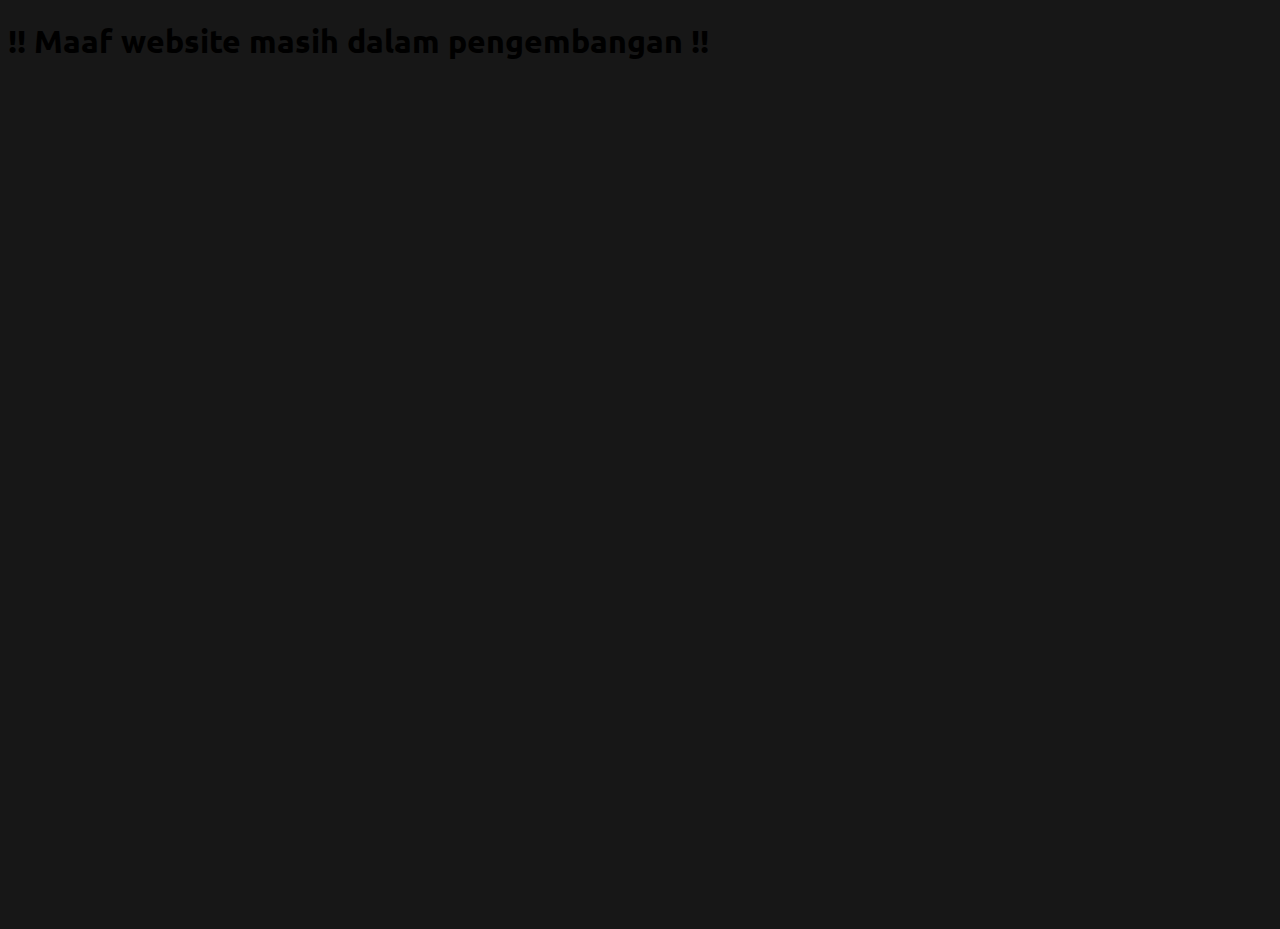
==== portfolio.html @ 5d846b03 "first portfolio" ====
<!DOCTYPE html>
<html lang="en">
  <head>
    <!-- Required meta tags -->
    <meta charset="utf-8" />
    <meta name="viewport" content="width=device-width, initial-scale=1" />

    <!-- Bootstrap CSS -->
    <link href="https://cdn.jsdelivr.net/npm/bootstrap@5.0.2/dist/css/bootstrap.min.css" rel="stylesheet" integrity="sha384-EVSTQN3/azprG1Anm3QDgpJLIm9Nao0Yz1ztcQTwFspd3yD65VohhpuuCOmLASjC" crossorigin="anonymous" />

    <!-- My style -->
    <link rel="stylesheet" href="css/style.css" />

    <!-- fonts -->
    <link rel="preconnect" href="https://fonts.googleapis.com" />
    <link rel="preconnect" href="https://fonts.gstatic.com" crossorigin />
    <link href="https://fonts.googleapis.com/css2?family=Libre+Barcode+39&family=Poppins:ital,wght@0,100;0,300;0,400;0,700;1,700&family=Rampart+One&family=Ubuntu:wght@300;400;700&display=swap" rel="stylesheet" />

    <title>Gallery || Muhammad Ma'arif S</title>
  </head>
  <body>
    <h1 class="text-white">!! Maaf website masih dalam pengembangan !!</h1>

    <!-- Optional JavaScript; choose one of the two! -->

    <!-- Option 1: Bootstrap Bundle with Popper -->
    <script src="https://cdn.jsdelivr.net/npm/bootstrap@5.0.2/dist/js/bootstrap.bundle.min.js" integrity="sha384-MrcW6ZMFYlzcLA8Nl+NtUVF0sA7MsXsP1UyJoMp4YLEuNSfAP+JcXn/tWtIaxVXM" crossorigin="anonymous"></script>

    <!-- Option 2: Separate Popper and Bootstrap JS -->
    <!--
    <script src="https://cdn.jsdelivr.net/npm/@popperjs/core@2.9.2/dist/umd/popper.min.js" integrity="sha384-IQsoLXl5PILFhosVNubq5LC7Qb9DXgDA9i+tQ8Zj3iwWAwPtgFTxbJ8NT4GN1R8p" crossorigin="anonymous"></script>
    <script src="https://cdn.jsdelivr.net/npm/bootstrap@5.0.2/dist/js/bootstrap.min.js" integrity="sha384-cVKIPhGWiC2Al4u+LWgxfKTRIcfu0JTxR+EQDz/bgldoEyl4H0zUF0QKbrJ0EcQF" crossorigin="anonymous"></script>
    -->
  </body>
</html>
---- css/style.css ----
:root {
  --mainColor: #171717;
  --secondaryColor: #202020;
  --acsentColor: #ff9900;
}

body {
  background-color: var(--mainColor);
  min-height: 900px;
  font-family: "ubuntu", sans-serif;
}

section h1 {
  color: #fff;
  font-size: 2.5rem;
}

/* navbar */
.nav-link.active {
  color: var(--acsentColor) !important;
  font-weight: 700;
}

.nav-dark {
  background-color: var(--secondaryColor) !important;
  z-index: 10;
  transition: 0.8s;
}
/* end navbar */

/* hero */
.color-acsent {
  color: var(--acsentColor);
}

#hero {
  color: #fff;
  min-height: 100vh;
  padding-top: 75px;
}

#hero h1 {
  font-size: 3rem;
}

#hero h2 {
  font-weight: 300;
}

#hero p {
  font-size: 1.1rem;
  font-weight: 300;
}

/* cta */
.btn-custom1 {
  background-color: var(--acsentColor);
  text-align: center;
  color: #fff;
  min-width: 150px;
  height: 45px;
  font-weight: 700;
  font-size: 1.2rem;
}

.btn-custom1:hover {
  box-shadow: 0 0 5px rgba(255, 166, 0, 0.8);
}

.cv {
  color: #fff;
  cursor: pointer;
  font-size: 1.1rem;
}

.sosial-icon svg {
  margin-right: 0.7em;
  margin-bottom: 10px;
}

.sosial-icon svg:hover {
  box-shadow: 0 0 5px rgba(255, 255, 255, 0.8);
}
.sosial-icon-footer svg {
  margin-right: 0.7em;
  margin-bottom: 10px;
}

.sosial-icon-footer svg:hover {
  box-shadow: 0 0 5px rgba(255, 255, 255, 0.8);
}
/* end hero */

/* about */
hr {
  width: 35%;
  height: 5px;
  color: var(--acsentColor);
  margin: 0 auto;
  opacity: 100%;
}

#about {
  min-height: 300px;
  font-weight: 100%;
  background-color: var(--secondaryColor);
  color: #fff;
  padding-top: 80px;
  padding-bottom: 80px;
  margin-bottom: 80px;
}
/* end about */

/* skills */
#skill {
  min-height: 600px;
  width: 100%;
  color: #fff;
}

#skill img {
  width: 12%;
  margin: 10px;
}

#skill .card {
  background-color: #383838;
  height: 340px;
}

#skill .card:hover {
  background-color: var(--acsentColor);
}

.skill-konten {
  margin-top: 120px;
}
/* end skills */

/* sertifikat */
#sertifikat {
  margin-top: -170px;
  padding-top: 270px;
  padding-bottom: 80px;
  background-color: var(--secondaryColor);
}

#sertifikat p,
a {
  color: #fff !important;
  text-decoration: none;
}

#sertifikat img {
  width: 49%;
  padding: 10px;
}
/* end sertifikat */

/* gallery portfolio */
#portfolio .container {
  padding: 80px 10px;
}
/* end portfolio */

/* footer */
footer p {
  color: #a3a3a3;
}
/* end footer */

/* media queries */
@media screen and (max-width: 1200px) {
  #hero p {
    font-size: 0.9rem;
  }
  #hero h1 {
    font-size: 2.3rem;
  }
}
@media screen and (max-width: 768px) {
  #hero img {
    width: 60%;
  }
  .social-icon {
    left: 50%;
    transform: translate(-50%);
  }
  #hero .row {
    padding-bottom: 75px;
  }
  .btn-custom1 {
    width: 80%;
  }
  #about p {
    text-align: justify !important;
  }
  #skill .card h3 {
    font-size: 1.3rem;
  }
  #skill .card {
    padding-left: 30px !important;
    padding-right: 30px !important;
    margin-top: 20px;
  }
}
@media screen and (max-width: 576px) {
  hr {
    width: 75%;
  }
  h1 {
    font-size: 2rem !important;
  }
  footer p {
    font-size: 0.8rem;
  }
}
@media screen and (max-width: 350px) {
  #portfolio .col-md-12 {
    flex-direction: column;
  }
}
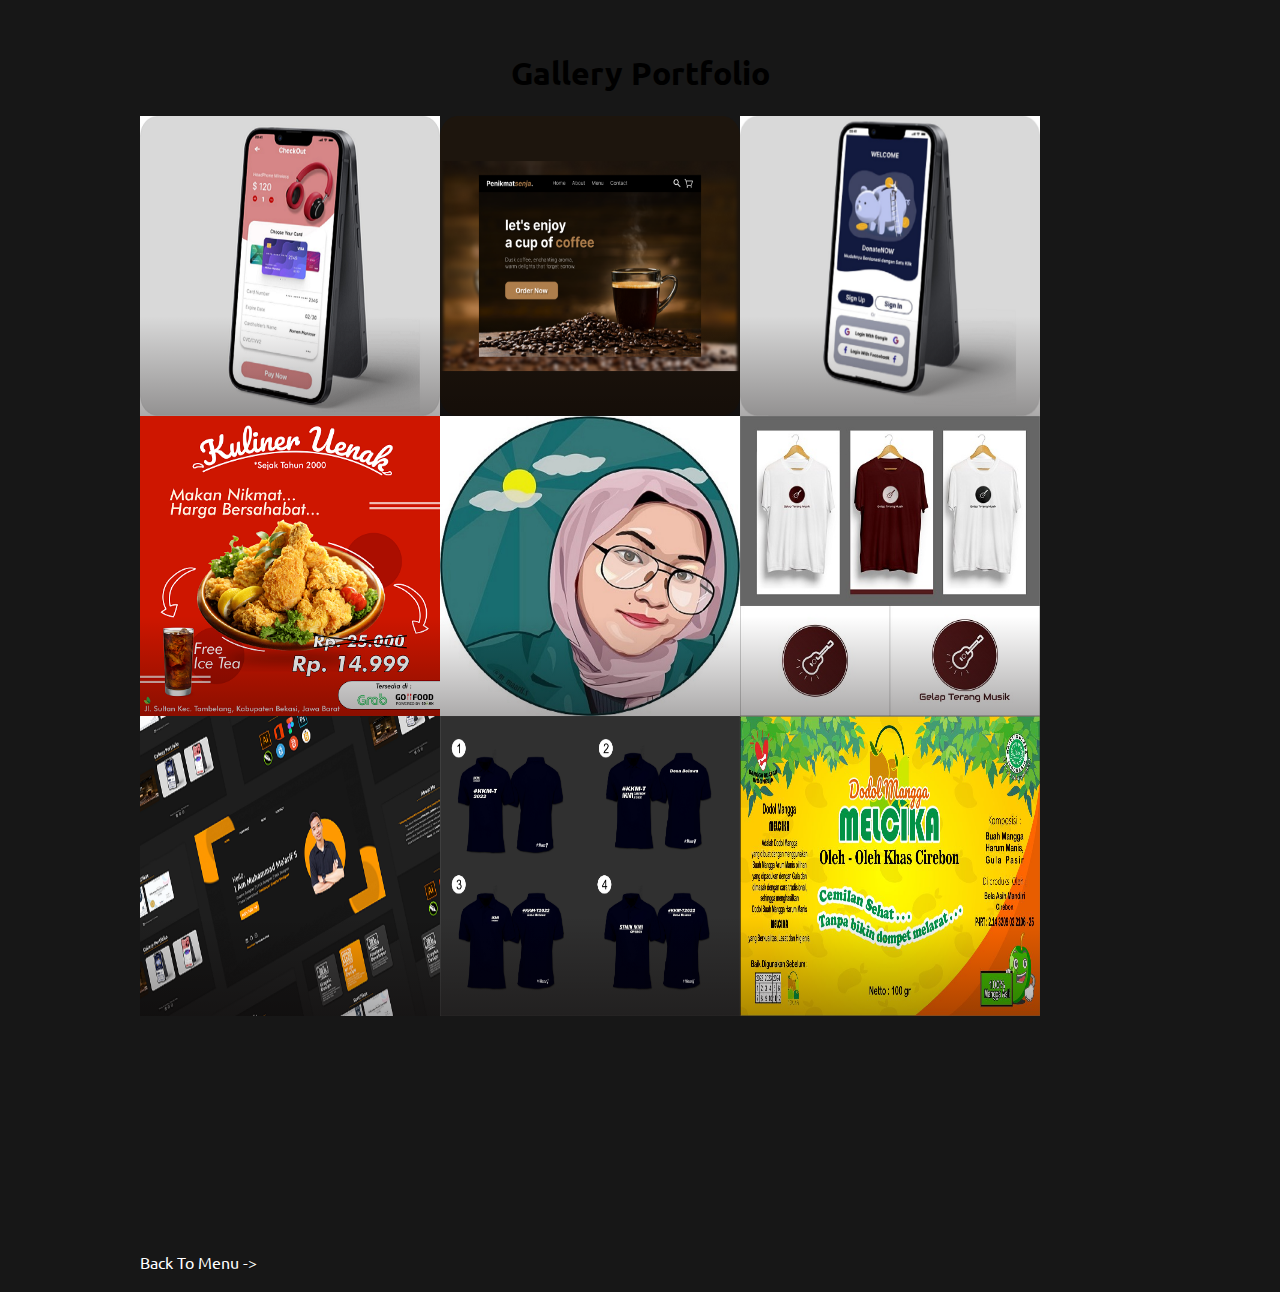
==== commit 0069a218: "menambahkan galeri foto" ====
--- a/portfolio.html
+++ b/portfolio.html
@@ -9,7 +9,7 @@
     <link href="https://cdn.jsdelivr.net/npm/bootstrap@5.0.2/dist/css/bootstrap.min.css" rel="stylesheet" integrity="sha384-EVSTQN3/azprG1Anm3QDgpJLIm9Nao0Yz1ztcQTwFspd3yD65VohhpuuCOmLASjC" crossorigin="anonymous" />
 
     <!-- My style -->
-    <link rel="stylesheet" href="css/style.css" />
+    <link rel="stylesheet" href="css/portfolio.css" />
 
     <!-- fonts -->
     <link rel="preconnect" href="https://fonts.googleapis.com" />
@@ -19,9 +19,129 @@
     <title>Gallery || Muhammad Ma'arif S</title>
   </head>
   <body>
-    <h1 class="text-white">!! Maaf website masih dalam pengembangan !!</h1>
+    <h1 class="text-white mb-3">Gallery Portfolio</h1>
+    <div class="container justify-content-center">
+      <div class="card">
+        <a href="#checkout">
+          <img src="img/checkout page.png" />
+          <div class="img-title">
+            <h3>UI Design</h3>
+            <p>checkout Page Online Shop</p>
+          </div>
+          <div class="overlay" id="checkout">
+            <img src="img/checkout page.png" alt="" />
+          </div>
+        </a>
+      </div>
 
-    <!-- Optional JavaScript; choose one of the two! -->
+      <div class="card">
+        <a href="#landing">
+          <img src="img/landing page.png" />
+          <div class="img-title">
+            <h3>UI Design</h3>
+            <p>Landing Page Coffee Shop</p>
+          </div>
+        </a>
+        <div class="overlay" id="landing">
+          <img src="img/landing page.png" alt="" />
+        </div>
+      </div>
+
+      <div class="card">
+        <a href="#login">
+          <img src="img/login page.png" />
+          <div class="img-title">
+            <h3>UI Design</h3>
+            <p>Login Page Apps</p>
+          </div>
+          <div class="overlay" id="login">
+            <img src="img/login page.png" alt="" />
+          </div>
+        </a>
+      </div>
+
+      <div class="card">
+        <a href="#pamflet">
+          <img src="img/design1.png" />
+          <div class="img-title">
+            <h3>Graphic Design</h3>
+            <p>Pamflet Promosi</p>
+          </div>
+          <div class="overlay" id="pamflet">
+            <img src="img/design1.png" alt="" />
+          </div>
+        </a>
+      </div>
+
+      <div class="card">
+        <a href="#vectorpipit">
+          <img src="img/design2.jpg" />
+          <div class="img-title">
+            <h3>Graphic Design</h3>
+            <p>Vector Art</p>
+          </div>
+          <div class="overlay" id="vectorpipit">
+            <img src="img/design2.jpg" alt="" />
+          </div>
+        </a>
+      </div>
+
+      <div class="card">
+        <a href="#logomusik">
+          <img src="img/design3.jpg" />
+          <div class="img-title">
+            <h3>Graphic Design</h3>
+            <p>Logo</p>
+          </div>
+          <div class="overlay" id="logomusik">
+            <img src="img/design3.jpg" alt="" />
+          </div>
+        </a>
+      </div>
+
+      <div class="card">
+        <a href="#portfolio">
+          <img src="img/profile1.png" />
+          <div class="img-title">
+            <h3>UI Design</h3>
+            <p>Website Portfolio</p>
+          </div>
+          <div class="overlay" id="portfolio">
+            <img src="img/profile1.png" alt="" />
+          </div>
+        </a>
+      </div>
+
+      <div class="card">
+        <a href="#kaos">
+          <img src="img/kaos kkn.jpg" />
+          <div class="img-title">
+            <h3>Graphic Design</h3>
+            <p>Mockup T-Shirt</p>
+          </div>
+          <div class="overlay" id="kaos">
+            <img src="img/kaos kkn.jpg" alt="" />
+          </div>
+        </a>
+      </div>
+
+      <div class="card">
+        <a href="#melcika">
+          <img src="img/stiker melcika dodol.jpg" />
+          <div class="img-title">
+            <h3>Graphic Design</h3>
+            <p>Brand Kemasan</p>
+          </div>
+          <div class="overlay" id="melcika">
+            <img src="img/stiker melcika dodol.jpg" alt="" />
+          </div>
+        </a>
+      </div>
+      <p class="kembali text-center"><a href="index.html">Back To Menu -></a></p>
+    </div>
+
+    <!-- My script -->
+    <script src="js/script.js"></script>
 
     <!-- Option 1: Bootstrap Bundle with Popper -->
     <script src="https://cdn.jsdelivr.net/npm/bootstrap@5.0.2/dist/js/bootstrap.bundle.min.js" integrity="sha384-MrcW6ZMFYlzcLA8Nl+NtUVF0sA7MsXsP1UyJoMp4YLEuNSfAP+JcXn/tWtIaxVXM" crossorigin="anonymous"></script>
--- a/css/portfolio.css
+++ b/css/portfolio.css
@@ -0,0 +1,111 @@
+body {
+  background-color: #171717;
+  font-family: "ubuntu", sans-serif;
+}
+
+h1 {
+  text-align: center;
+  padding-top: 2rem;
+}
+
+.container {
+  width: 1000px;
+  margin: 0 auto;
+  display: flex;
+  flex-wrap: wrap;
+}
+
+.card {
+  display: flex;
+  position: relative;
+  overflow: hidden;
+}
+
+.card img {
+  width: 300px;
+  height: 300px;
+  transform: scale(1);
+  transition: 0.3s ease-out;
+}
+
+.card:hover img {
+  transform: scale(1.1);
+  transition: all 0.3s ease-in;
+}
+
+.img-title {
+  position: absolute;
+  width: 100%;
+  height: 100%;
+  background-image: linear-gradient(to bottom, rgba(5, 5, 5, 0), rgba(5.5.5.1));
+  top: 200px;
+  transition: all 0.5s ease-in;
+}
+
+.img-title h3,
+p {
+  text-align: center;
+  color: white;
+  line-height: 1.3rem;
+  position: relative;
+  top: 220px;
+  text-shadow: 1px 1px rgba(5, 5, 5, 0.5);
+}
+
+.card:hover .img-title {
+  top: 0;
+  transition: all 0.5s ease-out;
+}
+
+a {
+  line-height: 0;
+}
+
+.overlay {
+  position: fixed;
+  top: 0;
+  left: 0;
+  background-color: rgba(0, 0, 0, 0);
+  z-index: 100;
+  text-align: center;
+  padding: 150px 0;
+  width: 0;
+  height: 0;
+  overflow: hidden;
+  transition: all 0.3s ease-out;
+}
+
+.overlay img {
+  width: 25%;
+  margin: auto 0;
+}
+
+.overlay:target {
+  bottom: 0;
+  right: 0;
+  width: auto;
+  height: auto;
+  background-color: rgba(0, 0, 0, 0.8);
+  transition: all 0.3s ease-in;
+}
+.kembali a {
+  color: #fff;
+  text-decoration: none;
+  padding-bottom: 20px;
+}
+
+@media screen and (max-width: 576px) {
+  .container {
+    flex-direction: column;
+    width: 85%;
+  }
+
+  .card img {
+    width: 306px;
+  }
+
+  .overlay img {
+    width: 75%;
+    margin: auto 0;
+  }
+}
